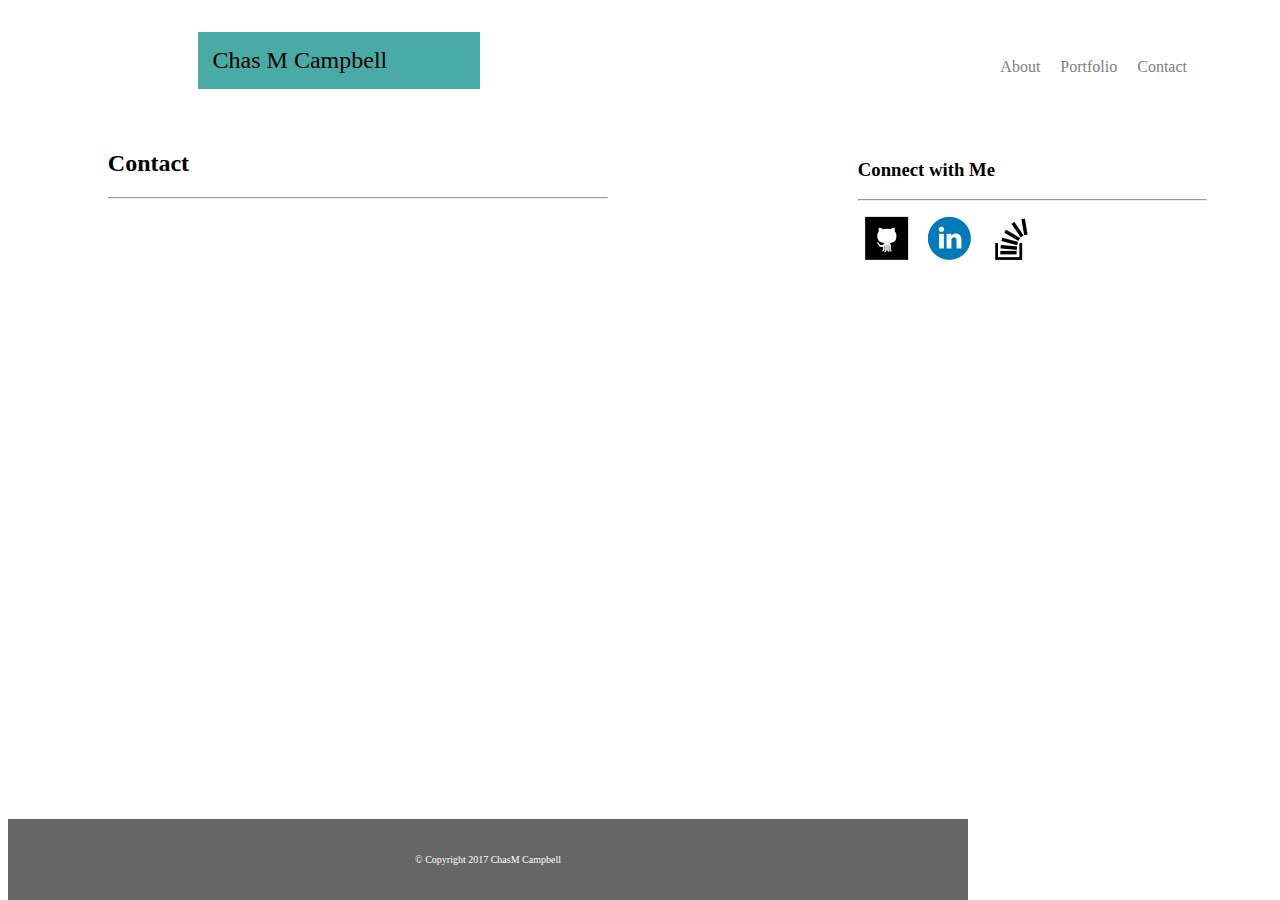
==== contact.html @ 84a133ab "Added first draft" ====
<!DOCTYPE html>
<!DOCTYPE html>
<html>
<head>
	<meta charset="utf-8">
	<title>About Chas Campbell</title>
	<link rel="stylesheet" type="text/css" href="./assets/css/reset.css">
	<link rel="stylesheet" type="text/css" href="assets/css/style.css">
</head>
<body>
	<header>
		<p id="headp">Chas M Campbell</p>
		<div id="headdiv" class="clearfix">
			<a id="acont" href="contact.html">Contact</a>
			<a id="aport" href="portfolio.html">Portfolio</a>
			<a id="aabot" href="index.html">About</a>
		</div>
	</header>

<div class="maincontent" class="clearfix">
	<section class="mainsection">
	<h2>Contact</h2>
	<hr>
	
	</section>
</div>

<div class="sidediv" class="clearfix">
	<section class="conn">
		<h3>Connect with Me</h3>
		<hr>
		<a href="https://github.com/ChasCampbell"><img class="logo" src="./assets/images/github.png" alt="GitHub Logo"></a>
		<a href="https://www.linkedin.com/in/chascampbell"><img class="logo" src="./assets/images/linkedin.png" alt="LinkedIn Logo"></a>
		<a href="https://stackexchange.com/users/11491413/chas-campbell"><img class="logo" src="./assets/images/stackoverflow.png" alt="Stack Overflow  Logo"></a>
	</section>
	</div>
	<footer>
		<p id="myfoot">© Copyright 2017 ChasM Campbell</p>
	</footer>
</body>
</html>
---- assets/css/style.css ----
.wrap{
	width: 960px;
	margin: 0 auto;
	position: relative;
}
header {
	width: 960;
	position: relative;
	background-color: #fff;
	border-color: #ccc;
	border-bottom: 10px;
	font-family: 'Georgia', Times, 'Times New Roman', serif;
}
body {
	width: 960;
	font-color:#777;
}
#headp {
	float: left;
	width: 20%;
	padding: 15px;
	background-color: #4aaaa5;
	font-size: 24px;
	position: relative;
	left: 15%
}
#headdiv {
	position: relative;
	right: 75px;
	top: 40px;
	float: right;
}
#acont {
	float: right;
	text-decoration: none;
	color: Gray;
	padding: 10px;
}
#aport {
	float: right;
	text-decoration: none;
	color: Gray;
	padding: 10px;
}
#aabot {
	float: right;
	text-decoration: none;
	color: Gray;
	padding: 10px;
}
.maincontent {
	width: 50%;
	clear: both;
	position: relative;
	background-color: LightGray;
}
.portcontent {
	width: 50%;
	clear: both;
	position: relative;
	background-color: LightGray;
}
.mainsection {
	position: relative;
	float: left;
	background-color: white;
	left: 15%;
	top: 12px;
	width: 500px;
	padding: 5px;
}
.portmainsection {
	position: absolute;
	float: left;
	background-color: white;
	left: 15%;
	top: 12px;
	width: 500px;
	padding: 50px;
}
#me {
	float: left;
	padding: 10px;
}
#mep {
	padding: 5px;
}
.sidediv{
	width: 30%;
	float: right;
}
.conn {
	background-color: white;
	padding: 15px;
	position: relative;
	right: 50px;
	top: 12px;
}
.logo {
	padding: 5px;
}
footer {
	width: 960px;
	position: fixed;
	bottom: 0;
	background-color: #666;
	border-top: 5px;
	border-color: #4aaaa5;
	text-align: center;
}
.clearfix::after {
	content: "";
	display: block;
	clear: both;
	}

#myfoot {
	color: white;
	font-size: 10px;
	padding: 25px;
}
#photo1sect {
	position: relative;
	top: 40px;
	left: 15px;
}
#photo1p {
	position: absolute;
	bottom: 10px
	left: 0px;
	z-index: 2;
}
#photo2sect {
	float: right;
	position: relative;
	top: 40px:;
	right: 300px;
}
#photo2p {
	position: absolute;
	bottom: 10px;
	left: 0px;
}
#photo4sect {
	position: relative;
	top: 60px;
	left: 15px;
}
#photo4p {
	position: absolute;
	bottom: 10px;
	left: 0px;
	padding: 10px;
	background-color:#4aaaa5;
	width: 180px;
	text-align: center;
}
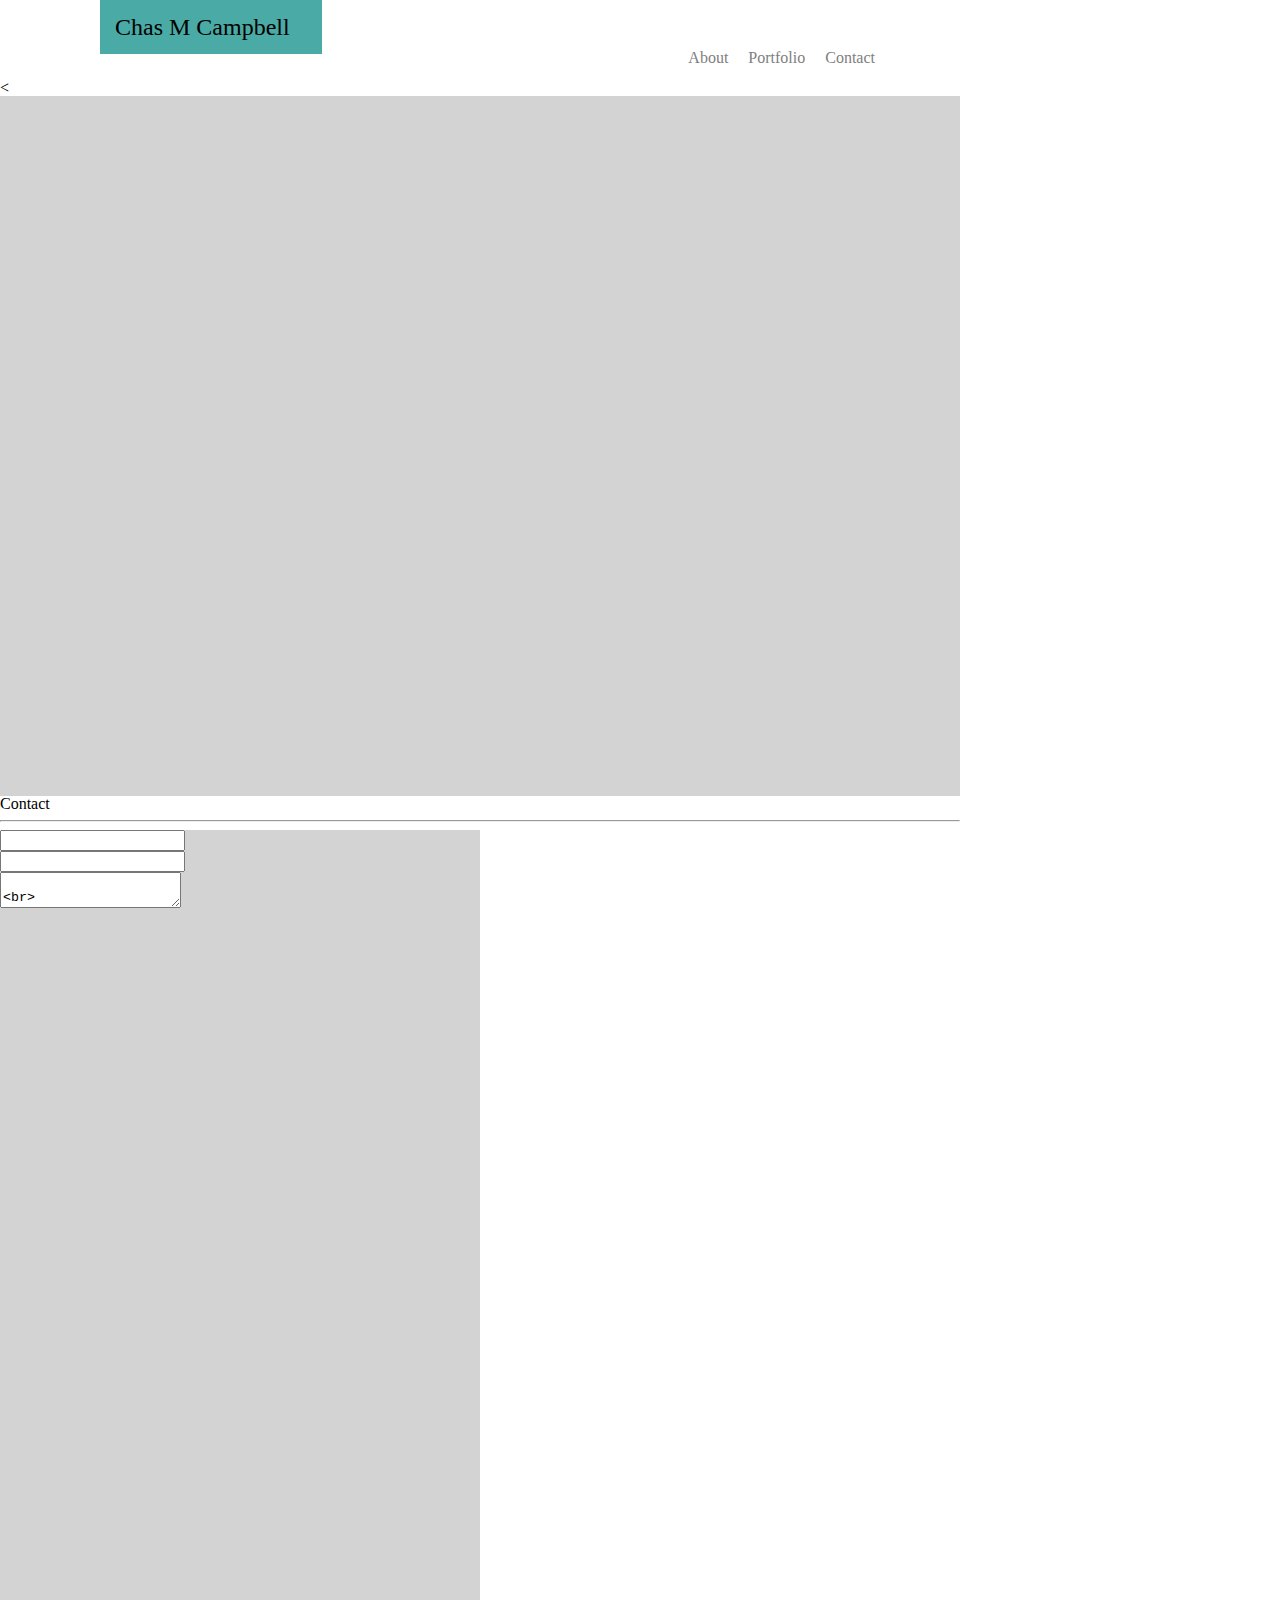
==== commit b7a2a736: "Updated files - did not finish contact page" ====
--- a/contact.html
+++ b/contact.html
@@ -1,41 +1,63 @@
-<!DOCTYPE html>
 <!DOCTYPE html>
 <html>
+
 <head>
 	<meta charset="utf-8">
 	<title>About Chas Campbell</title>
 	<link rel="stylesheet" type="text/css" href="./assets/css/reset.css">
 	<link rel="stylesheet" type="text/css" href="assets/css/style.css">
 </head>
+
 <body>
-	<header>
-		<p id="headp">Chas M Campbell</p>
-		<div id="headdiv" class="clearfix">
-			<a id="acont" href="contact.html">Contact</a>
-			<a id="aport" href="portfolio.html">Portfolio</a>
-			<a id="aabot" href="index.html">About</a>
-		</div>
-	</header>
+	<div class="outside clearfix">
+		<header>
+			<p id="headp">Chas M Campbell</p>
+			<div id="headdiv" class="clearfix">
+				<a id="acont" href="contact.html">Contact</a>
+				<a id="aport" href="portfolio.html">Portfolio</a>
+				<a id="aabot" href="index.html">About</a>
+			</div>
+		</header>
+		<<div class="stuff clearfix"></div>
+	<div class="contactcontent clearfix">
+		<section class="contactsection">
+			<h2>Contact</h2>
+			<hr>
+			<form class="clearfix">
+				<input type="text" name="Name" />
+				<br>
+				<input type="text" name="Email" />
+				<br>
+				<textarea type="text" name="Message" />
+				<br>
+				<input type="submit" value="Submit" />
+			</form>
+		</section>
+	</div>
+	<div class="sidediv" class="clearfix">
+		<section class="conn">
+			<h3>Connect with Me</h3>
+			<hr>
+			<a href="https://github.com/ChasCampbell"><img class="logo" src="./assets/images/github.png" alt="GitHub Logo"></a>
+			<a href="https://www.linkedin.com/in/chascampbell"><img class="logo" src="./assets/images/linkedin.png" alt="LinkedIn Logo"></a>
+			<a href="https://stackexchange.com/users/11491413/chas-campbell"><img class="logo" src="./assets/images/stackoverflow.png" alt="Stack Overflow  Logo"></a>
+		</section>
+	</div>
 
-<div class="maincontent" class="clearfix">
-	<section class="mainsection">
-	<h2>Contact</h2>
-	<hr>
-	
-	</section>
-</div>
-
-<div class="sidediv" class="clearfix">
-	<section class="conn">
-		<h3>Connect with Me</h3>
-		<hr>
-		<a href="https://github.com/ChasCampbell"><img class="logo" src="./assets/images/github.png" alt="GitHub Logo"></a>
-		<a href="https://www.linkedin.com/in/chascampbell"><img class="logo" src="./assets/images/linkedin.png" alt="LinkedIn Logo"></a>
-		<a href="https://stackexchange.com/users/11491413/chas-campbell"><img class="logo" src="./assets/images/stackoverflow.png" alt="Stack Overflow  Logo"></a>
-	</section>
+	<div class="sidediv" class="clearfix">
+		<section class="conn">
+			<h3>Connect with Me</h3>
+			<hr>
+			<a href="https://github.com/ChasCampbell"><img class="logo" src="./assets/images/github.png" alt="GitHub Logo"></a>
+			<a href="https://www.linkedin.com/in/chascampbell"><img class="logo" src="./assets/images/linkedin.png" alt="LinkedIn Logo"></a>
+			<a href="https://stackexchange.com/users/11491413/chas-campbell"><img class="logo" src="./assets/images/stackoverflow.png" alt="Stack Overflow  Logo"></a>
+		</section>
+	</div>
 	</div>
 	<footer>
 		<p id="myfoot">© Copyright 2017 ChasM Campbell</p>
 	</footer>
+	</div>
 </body>
+
 </html>
--- a/assets/css/style.css
+++ b/assets/css/style.css
@@ -1,159 +1,203 @@
-.wrap{
+.clearfix::after {
+	content: "";
+	display: block;
+	clear: both;
+}
+
+.outside {
 	width: 960px;
-	margin: 0 auto;
-	position: relative;
-}
+	margin: 0;
+}
+
 header {
 	width: 960;
-	position: relative;
+	height: 80px;
 	background-color: #fff;
 	border-color: #ccc;
 	border-bottom: 10px;
 	font-family: 'Georgia', Times, 'Times New Roman', serif;
 }
+
 body {
 	width: 960;
-	font-color:#777;
-}
+	font-color: #777;
+}
+
+.stuff {
+	background-color: #d3d3d3;
+	height: 700px;
+	width: 960px;
+}
+
 #headp {
 	float: left;
 	width: 20%;
 	padding: 15px;
 	background-color: #4aaaa5;
 	font-size: 24px;
-	position: relative;
-	left: 15%
-}
+	margin-left: 100px;
+}
+
 #headdiv {
 	position: relative;
 	right: 75px;
 	top: 40px;
 	float: right;
 }
+
 #acont {
 	float: right;
 	text-decoration: none;
 	color: Gray;
 	padding: 10px;
 }
+
 #aport {
 	float: right;
 	text-decoration: none;
 	color: Gray;
 	padding: 10px;
 }
+
 #aabot {
 	float: right;
 	text-decoration: none;
 	color: Gray;
 	padding: 10px;
 }
+
 .maincontent {
-	width: 50%;
-	clear: both;
-	position: relative;
-	background-color: LightGray;
-}
+	width: 480PX;
+	height: 700;
+	clear: both;
+	background-color: #d3d3d3;
+}
+
 .portcontent {
-	width: 50%;
-	clear: both;
-	position: relative;
-	background-color: LightGray;
-}
+	width: 480px;
+	height: 800px;
+	clear: both;
+	background-color: #D3D3D3;
+	border-width: 5px;
+	border-color: red;
+}
+
+form {
+	width: 480px;
+	height: 800px;
+	clear: both;
+	background-color: #D3D3D3;
+	border-width: 5px;
+	border-color: red;
+}
+
 .mainsection {
-	position: relative;
 	float: left;
 	background-color: white;
-	left: 15%;
-	top: 12px;
+	margin-left: 15%;
 	width: 500px;
 	padding: 5px;
-}
+	margin-top: 12px;
+}
+
 .portmainsection {
-	position: absolute;
-	float: left;
+	float: left;
+	clear: both;
 	background-color: white;
-	left: 15%;
-	top: 12px;
+	margin-left: 15px;
+	margin-top: 12px;
 	width: 500px;
-	padding: 50px;
-}
+	padding: 25px;
+}
+
 #me {
 	float: left;
 	padding: 10px;
 }
+
 #mep {
 	padding: 5px;
 }
-.sidediv{
-	width: 30%;
-	float: right;
-}
+
+.sidediv {
+	width: 280px;
+	float: right;
+}
+
 .conn {
+	clear: both;
 	background-color: white;
 	padding: 15px;
-	position: relative;
-	right: 50px;
-	top: 12px;
-}
+	margin-right: 50px;
+	margin-top: 12px;
+}
+
 .logo {
 	padding: 5px;
 }
-footer {
-	width: 960px;
-	position: fixed;
-	bottom: 0;
-	background-color: #666;
-	border-top: 5px;
-	border-color: #4aaaa5;
-	text-align: center;
-}
-.clearfix::after {
-	content: "";
-	display: block;
-	clear: both;
-	}
 
 #myfoot {
 	color: white;
 	font-size: 10px;
 	padding: 25px;
 }
+
 #photo1sect {
 	position: relative;
-	top: 40px;
-	left: 15px;
-}
+	margin-top: 40px margin-left: 15px;
+}
+
 #photo1p {
 	position: absolute;
-	bottom: 10px
+	bottom: 10px;
 	left: 0px;
+	padding: 5px;
+	background-color: #4aaaa5;
+	width: 190px;
+	text-align: center;
 	z-index: 2;
 }
+
 #photo2sect {
-	float: right;
-	position: relative;
-	top: 40px:;
-	right: 300px;
-}
+	position: relative;
+	left: 250px;
+	top: 15px;
+}
+
 #photo2p {
 	position: absolute;
 	bottom: 10px;
 	left: 0px;
-}
+	padding: 5px;
+	background-color: #4aaaa5;
+	width: 190px;
+	text-align: center;
+	z-index: 2;
+}
+
 #photo4sect {
 	position: relative;
-	top: 60px;
-	left: 15px;
-}
+	margin-top: 40px;
+	margin-left: 0px;
+}
+
 #photo4p {
 	position: absolute;
 	bottom: 10px;
 	left: 0px;
-	padding: 10px;
-	background-color:#4aaaa5;
-	width: 180px;
-	text-align: center;
-}
-
-
+	padding: 5px;
+	background-color: #4aaaa5;
+	width: 190px;
+	text-align: center;
+	z-index: 1;
+}
+
+footer {
+	width: 960px;
+	height: 60px;
+	background-color: #666666;
+	border-top: 20px;
+	border-color: #4aaaa5;
+	text-align: center;
+	margin-top: 25px;
+}
